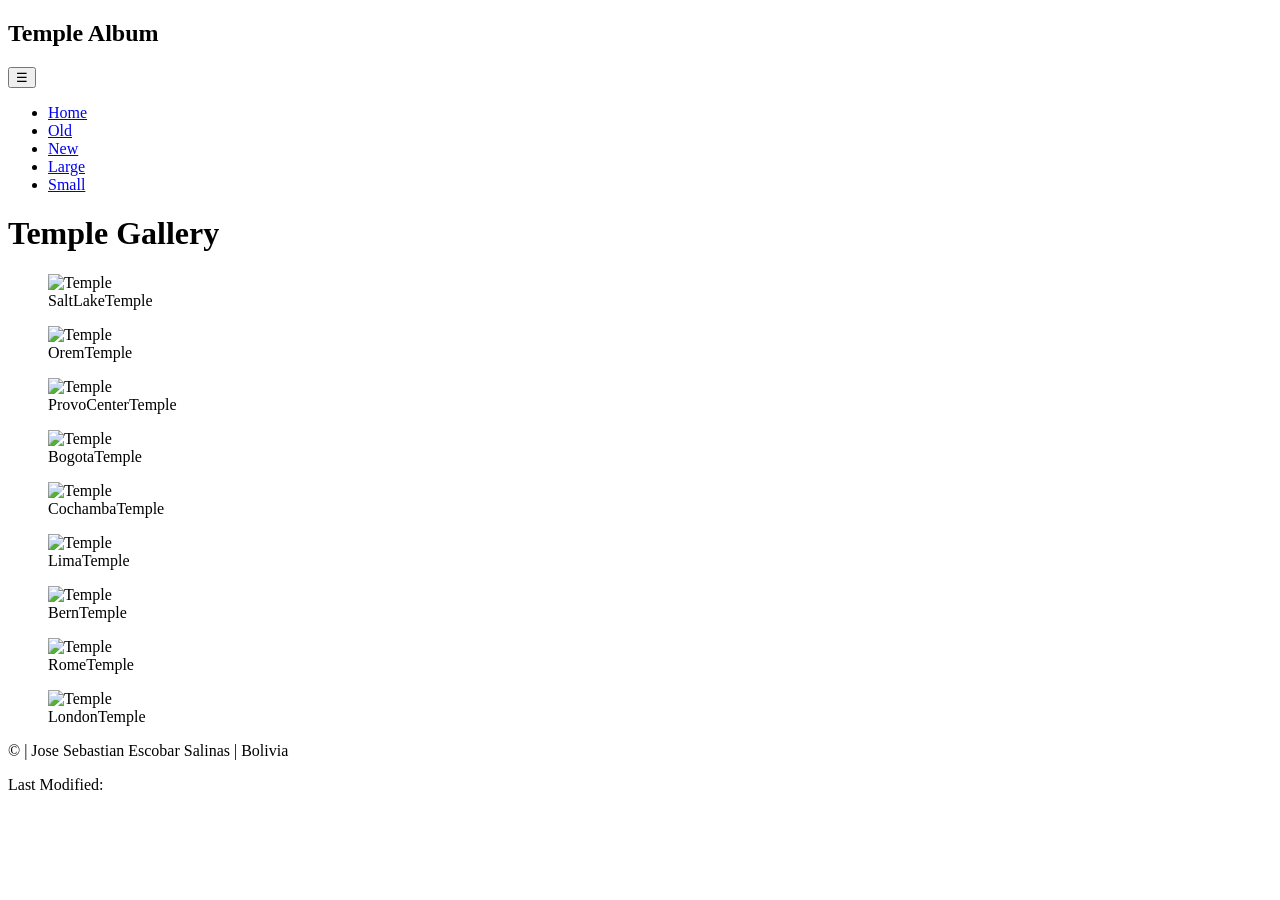
==== temples.html @ f88aaed7 "Add files via upload" ====
<!DOCTYPE html>
<html lang="en">
<head>
    <meta charset="UTF-8">
    <meta name="viewport" content="width=device-width, initial-scale=1.0">
    <title>Temple Album</title>

    <link href="https://fonts.googleapis.com/css2?family=Roboto:wght@300;500&family=Playfair+Display&display=swap" rel="stylesheet">

    <link rel="stylesheet" href="styles/temples.css">
    <link rel="stylesheet" href="styles/temples-large.css">

    <script src="scripts/temples.js" defer></script>
</head>

<body>

<header>
    <h2>Temple Album</h2>

    <button id="menu">☰</button>

    <nav>
        <ul class="navigation">
            <li><a href="#index.html" target="_blank">Home</a></li>
            <li><a href="#">Old</a></li>
            <li><a href="#">New</a></li>
            <li><a href="#">Large</a></li>
            <li><a href="#">Small</a></li>
        </ul>
    </nav>
</header>

<main>
    <h1>Temple Gallery</h1>

    <div class="container">

        <figure>
            <img src="images/SaltLake.webp" alt="Temple" loading="lazy">
            <figcaption>SaltLakeTemple</figcaption>
        </figure>

        <figure>
            <img src="images/Orem.webp" alt="Temple" loading="lazy">
            <figcaption>OremTemple</figcaption>
        </figure>

        <figure>
            <img src="images/ProvoCity.webp" alt="Temple" loading="lazy">
            <figcaption>ProvoCenterTemple</figcaption>
        </figure>

        <figure>
            <img src="images/Bogota.webp" alt="Temple" loading="lazy">
            <figcaption>BogotaTemple</figcaption>
        </figure>

        <figure>
            <img src="images/Cochamba.webp" alt="Temple" loading="lazy">
            <figcaption>CochambaTemple</figcaption>
        </figure>

        <figure>
            <img src="images/Lima.webp" alt="Temple" loading="lazy">
            <figcaption>LimaTemple</figcaption>
        </figure>

        <figure>
            <img src="images/Bern.webp" alt="Temple" loading="lazy">
            <figcaption>BernTemple</figcaption>
        </figure>

        <figure>
            <img src="images/Roma.webp" alt="Temple" loading="lazy">
            <figcaption>RomeTemple</figcaption>
        </figure>

        <figure>
            <img src="images/London.webp" alt="Temple" loading="lazy">
            <figcaption>LondonTemple</figcaption>
        </figure>

    </div>

</main>

<footer>
    <p>
        © <span id="year"></span> | Jose Sebastian Escobar Salinas | Bolivia
    </p>

    <p>
        Last Modified: <span id="lastModified"></span>
    </p>
</footer>

</body>
</html>
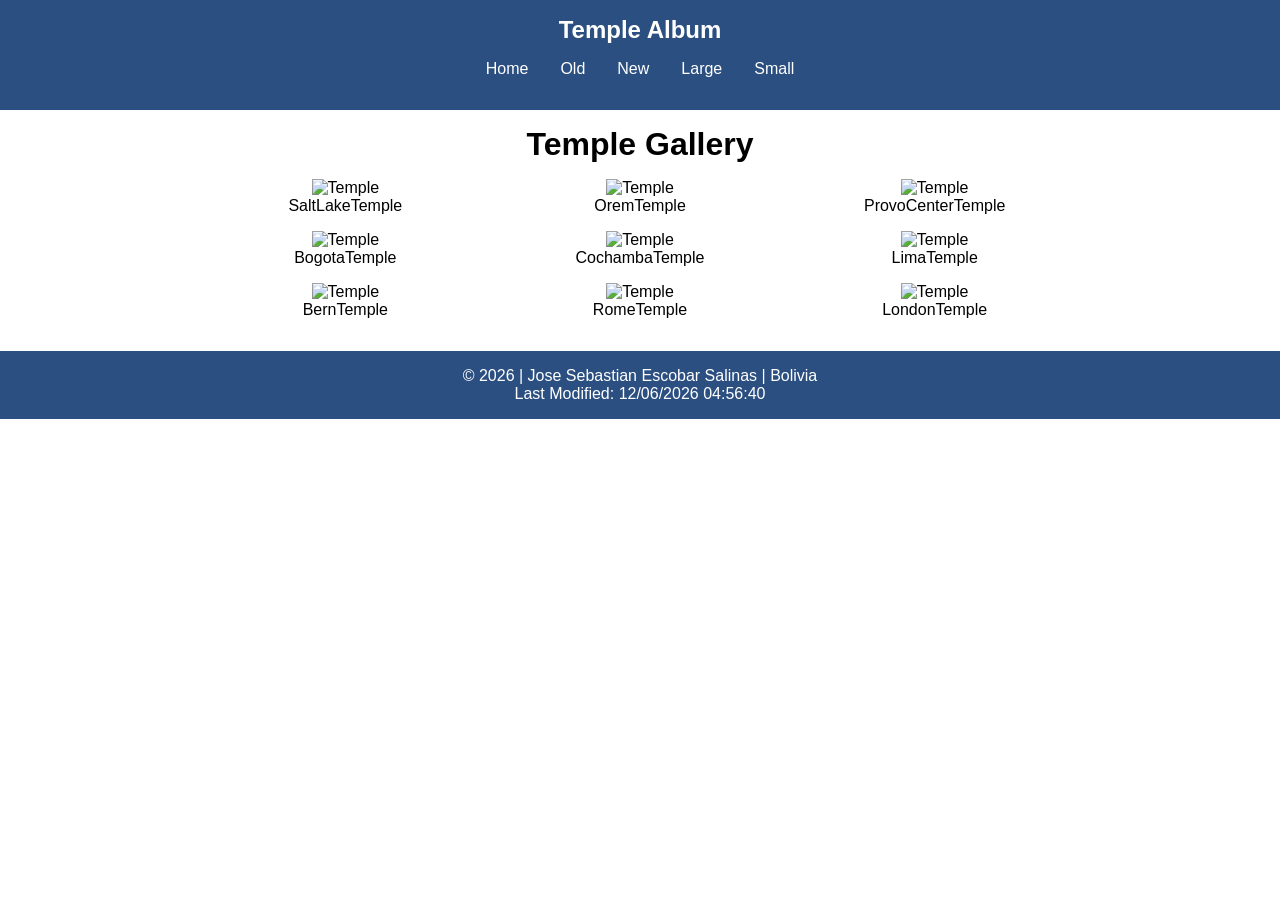
==== commit e33748f2: "Add files via upload" ====
--- a/temples.html
+++ b/temples.html
@@ -37,47 +37,47 @@
     <div class="container">
 
         <figure>
-            <img src="images/SaltLake.webp" alt="Temple" loading="lazy">
+            <img src="images/saltlake.webp" alt="Temple" loading="lazy">
             <figcaption>SaltLakeTemple</figcaption>
         </figure>
 
         <figure>
-            <img src="images/Orem.webp" alt="Temple" loading="lazy">
+            <img src="images/orem.webp" alt="Temple" loading="lazy">
             <figcaption>OremTemple</figcaption>
         </figure>
 
         <figure>
-            <img src="images/ProvoCity.webp" alt="Temple" loading="lazy">
+            <img src="images/provocity.webp" alt="Temple" loading="lazy">
             <figcaption>ProvoCenterTemple</figcaption>
         </figure>
 
         <figure>
-            <img src="images/Bogota.webp" alt="Temple" loading="lazy">
+            <img src="images/bogota.webp" alt="Temple" loading="lazy">
             <figcaption>BogotaTemple</figcaption>
         </figure>
 
         <figure>
-            <img src="images/Cochamba.webp" alt="Temple" loading="lazy">
+            <img src="images/cochamba.webp" alt="Temple" loading="lazy">
             <figcaption>CochambaTemple</figcaption>
         </figure>
 
         <figure>
-            <img src="images/Lima.webp" alt="Temple" loading="lazy">
+            <img src="images/lima.webp" alt="Temple" loading="lazy">
             <figcaption>LimaTemple</figcaption>
         </figure>
 
         <figure>
-            <img src="images/Bern.webp" alt="Temple" loading="lazy">
+            <img src="images/bern.webp" alt="Temple" loading="lazy">
             <figcaption>BernTemple</figcaption>
         </figure>
 
         <figure>
-            <img src="images/Roma.webp" alt="Temple" loading="lazy">
+            <img src="images/roma.webp" alt="Temple" loading="lazy">
             <figcaption>RomeTemple</figcaption>
         </figure>
 
         <figure>
-            <img src="images/London.webp" alt="Temple" loading="lazy">
+            <img src="images/london.webp" alt="Temple" loading="lazy">
             <figcaption>LondonTemple</figcaption>
         </figure>
 
--- a/styles/temples.css
+++ b/styles/temples.css
@@ -0,0 +1,98 @@
+*{
+    margin:0;
+    padding:0;
+    box-sizing:border-box;
+}
+
+body{
+    font-family: 'Roboto', sans-serif;
+}
+
+/* HEADER */
+
+header{
+    background:#2b4f81;
+    color:white;
+    padding:1rem;
+}
+
+header h2{
+    text-align:center;
+}
+
+/* HAMBURGER */
+
+#menu{
+    font-size:1.5rem;
+    background:none;
+    border:none;
+    color:white;
+    display:block;
+    margin:auto;
+}
+
+/* NAV */
+
+.navigation{
+    list-style:none;
+    display:none;
+    flex-direction:column;
+    text-align:center;
+}
+
+.navigation a{
+    display:block;
+    padding:1rem;
+    text-decoration:none;
+    color:white;
+}
+
+.navigation a:hover{
+    background:#1c3252;
+}
+
+/* toggle class */
+
+.navigation.open{
+    display:flex;
+}
+
+/* MAIN */
+
+main{
+    max-width:900px;
+    margin:auto;
+    padding:1rem;
+}
+
+h1{
+    text-align:center;
+    margin-bottom:1rem;
+}
+
+/* GRID */
+
+.container{
+    display:grid;
+    grid-template-columns:1fr;
+    gap:1rem;
+}
+
+figure{
+    text-align:center;
+}
+
+img{
+    width:100%;
+    height:auto;
+}
+
+/* FOOTER */
+
+footer{
+    text-align:center;
+    padding:1rem;
+    background:#2b4f81;
+    color:white;
+    margin-top:1rem;
+}
--- a/styles/temples-large.css
+++ b/styles/temples-large.css
@@ -0,0 +1,17 @@
+@media screen and (min-width: 768px){
+
+#menu{
+    display:none;
+}
+
+.navigation{
+    display:flex;
+    flex-direction:row;
+    justify-content:center;
+}
+
+.container{
+    grid-template-columns: repeat(3, 1fr);
+}
+
+}
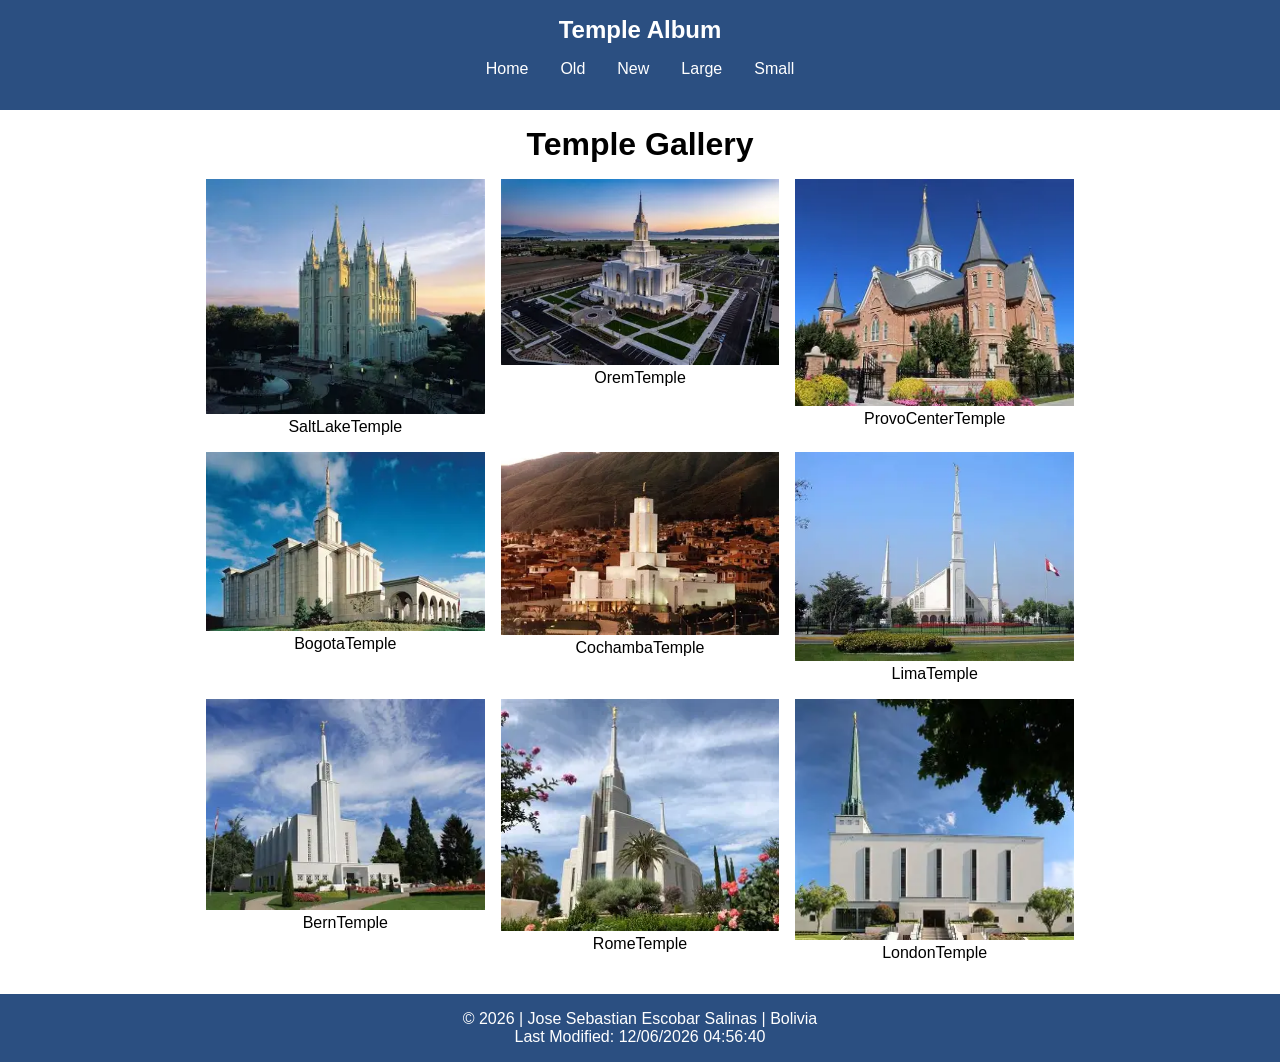
==== commit 8ec167c5: "Add files via upload" ====
--- a/temples.html
+++ b/temples.html
@@ -5,12 +5,16 @@
     <meta name="viewport" content="width=device-width, initial-scale=1.0">
     <title>Temple Album</title>
 
+    <meta name="description" content="A collection of temple images from around the world.">
+    <meta name="author" content="Jose Sebastian Escobar Salinas">
+
     <link href="https://fonts.googleapis.com/css2?family=Roboto:wght@300;500&family=Playfair+Display&display=swap" rel="stylesheet">
 
     <link rel="stylesheet" href="styles/temples.css">
     <link rel="stylesheet" href="styles/temples-large.css">
 
     <script src="scripts/temples.js" defer></script>
+    
 </head>
 
 <body>
